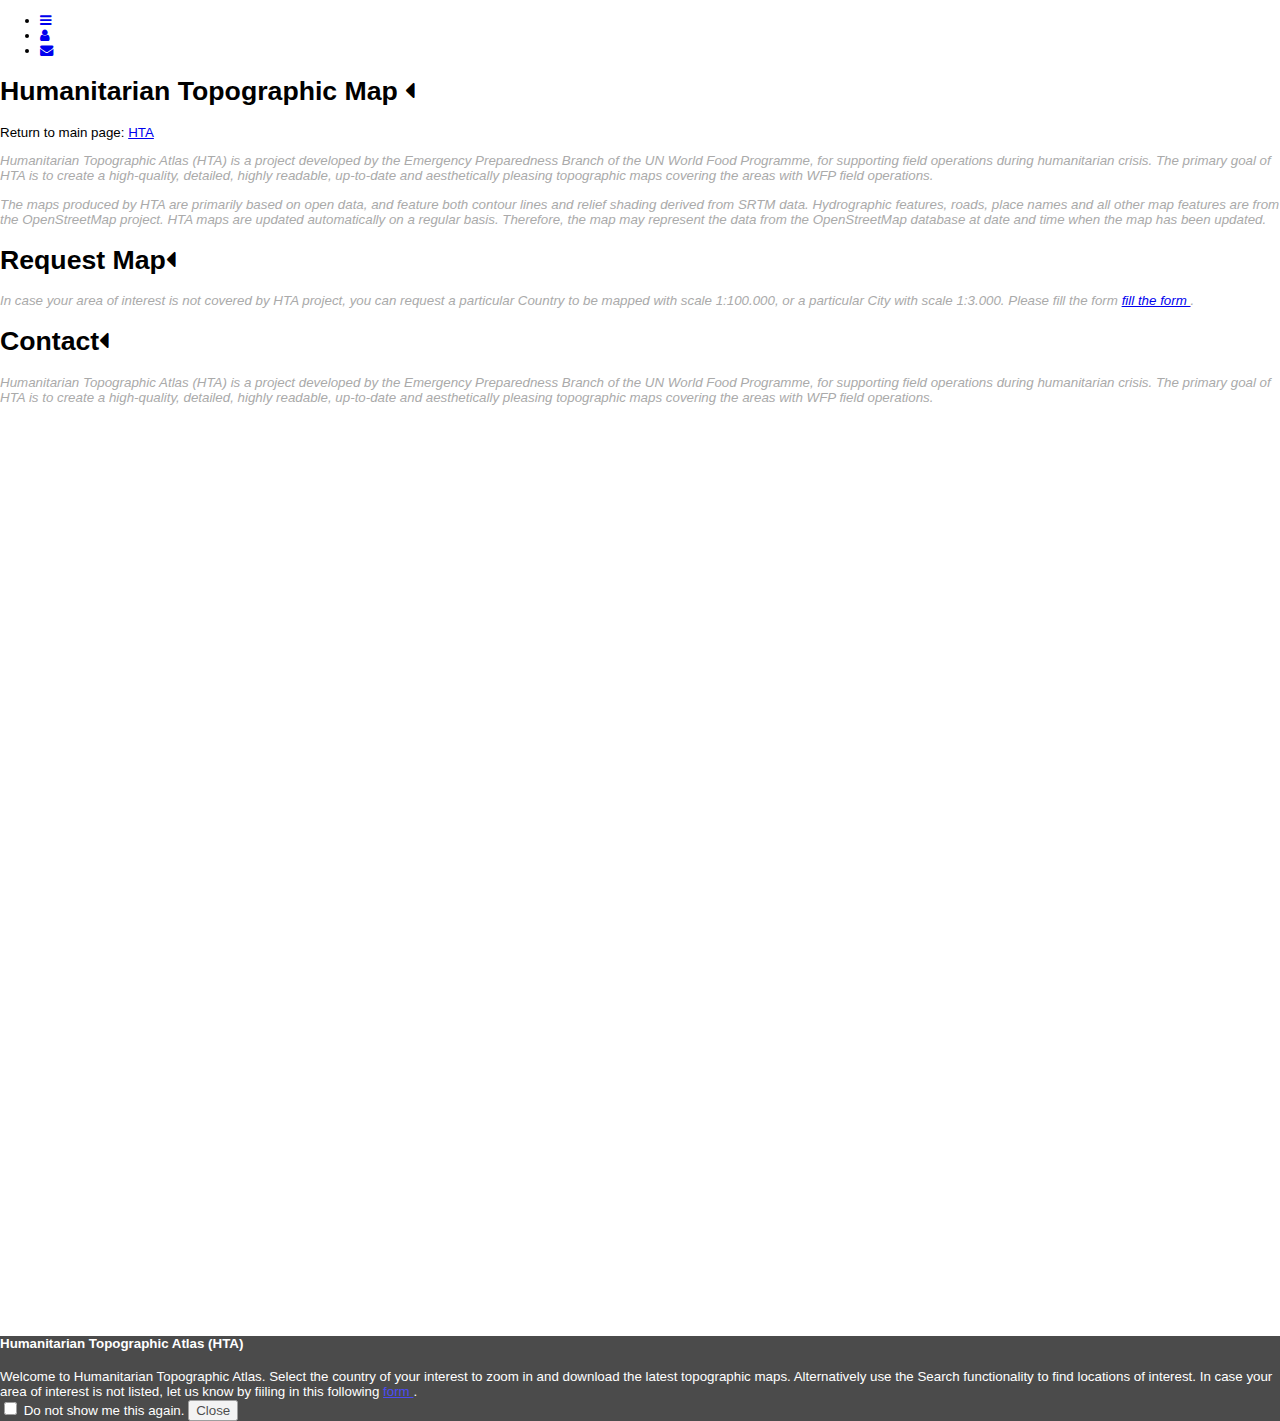
==== atlas.html @ 2e737c6b "hta" ====
<!DOCTYPE html>
<html>
<head>
    <title>HTA Map</title>
    <!-- Favicon-->
    <link rel="shortcut icon" href="img/favicon.ico">

    <meta name="viewport" content="width=device-width, initial-scale=1.0, maximum-scale=1.0, user-scalable=no">

    <link href="https://maxcdn.bootstrapcdn.com/font-awesome/4.1.0/css/font-awesome.min.css" rel="stylesheet">
    <link rel="stylesheet" href="css/ol/ol.css" type="text/css">
    <link rel="stylesheet" href="css/ol/ol3-sidebar.css" />
    <link rel="stylesheet" href="css/ol/ol-geocoder.css" />
    <!-- Bootstrap core CSS -->
    <link href="vendor/bootstrap/css/bootstrap.min.css" rel="stylesheet">
    <style>
        body {
            padding: 0;
            margin: 0;
            overflow: hidden;
        }

        html, body, #map {
            height: 100%;
            font: 10pt "Helvetica Neue", Arial, Helvetica, sans-serif;
        }

        .lorem {
            font-style: italic;
            color: #AAA;
        }

        .ol-popup {
        position: absolute;
        background-color: white;
        -webkit-filter: drop-shadow(0 1px 4px rgba(0,0,0,0.2));
        filter: drop-shadow(0 1px 4px rgba(0,0,0,0.2));
        padding: 15px;
        border-radius: 10px;
        border: 1px solid #cccccc;
        bottom: 12px;
        left: -50px;
        min-width: 280px;
      }
      .ol-popup:after, .ol-popup:before {
        top: 100%;
        border: solid transparent;
        content: " ";
        height: 0;
        width: 0;
        position: absolute;
        pointer-events: none;
      }
      .ol-popup:after {
        border-top-color: white;
        border-width: 10px;
        left: 48px;
        margin-left: -10px;
      }
      .ol-popup:before {
        border-top-color: #cccccc;
        border-width: 11px;
        left: 48px;
        margin-left: -11px;
      }
      .ol-popup-closer {
        text-decoration: none;
        position: absolute;
        top: 2px;
        right: 8px;
      }
      .ol-popup-closer:after {
        content: "x";
      }

      .customExtentZoomClass {
          /* Copied from ol-zoom-extent */
          top: 4.643em;
          left: .48em;
          width: 2.1875em;
           height: 2.1875em;
      }
      .customExtentZoomClass button {
        width: 1.5625em;
        height: 1.5625em;
        background: url(img/white_globe_icon.png);
        background-size: 17px;
        background-repeat: no-repeat;
        background-position: center center;
        background-color: rgba(0, 60, 136, 0.5);;
      }

    </style>
</head>
<body>
    <div id="sidebar" class="sidebar collapsed">
        <!-- Nav tabs -->
        <div class="sidebar-tabs">
            <ul role="tablist">
                <li><a href="#home" role="tab"><i class="fa fa-bars"></i></a></li>
                <li><a href="#profile" role="tab"><i class="fa fa-user"></i></a></li>
                <li><a href="mailto:hq.gis@wfp.org " role="tab" target="_blank"><i class="fa fa-envelope"></i></a></li>
                <!-- <li class="disabled"><a href="#messages" role="tab"><i class="fa fa-envelope"></i></a></li> -->
                <!-- <li><a href="https://github.com/Turbo87/sidebar-v2" role="tab" target="_blank"><i class="fa fa-github"></i></a></li> -->
            </ul>
            <!--
            <ul role="tablist">
                <li><a href="#settings" role="tab"><i class="fa fa-gear"></i></a></li>
            </ul>
            -->
        </div>

        <!-- Tab panes -->
        <div class="sidebar-content">

            <div class="sidebar-pane" id="home">
                <h1 class="sidebar-header">
                    Humanitarian Topographic Map
                    <span class="sidebar-close"><i class="fa fa-caret-left"></i></span>
                </h1>

                <p>Return to main page: <a href="http://vagrant-test.local.com/">HTA</a></p>

                <p class="lorem">Humanitarian Topographic Atlas (HTA) is a project developed by the Emergency Preparedness Branch of the UN World Food Programme, for supporting field operations during humanitarian crisis. The primary goal of HTA is to create a high-quality, detailed, highly readable, up-to-date and aesthetically pleasing topographic maps covering the areas with WFP field operations.</p>

                <p class="lorem">The maps produced by HTA are primarily based on open data, and feature both contour lines and relief shading derived from SRTM data. Hydrographic features, roads, place names and all other map features are from the OpenStreetMap project. HTA maps are updated automatically on a regular basis. Therefore, the map may represent the data from the OpenStreetMap database at date and time when the map has been updated.</p>
            </div>

            <div class="sidebar-pane" id="profile">
                <h1 class="sidebar-header">Request Map<span class="sidebar-close"><i class="fa fa-caret-left"></i></span></h1>

                <p class="lorem">In case your area of interest is not covered by HTA project, you can request a particular Country to be mapped with scale 1:100.000, or a particular City with scale 1:3.000. Please fill the form <a href="https://docs.google.com/forms/d/e/1FAIpQLSfsWXRa-0ltg_ziOTRtv96LP7BXjXIll_emEvXgUSFzvYFOtA/viewform?c=0&w=1&usp=embed_googleplus" target="_blank">fill the form </a>. </p>
            </div>

            <div class="sidebar-pane" id="messages">
                <h1 class="sidebar-header">Contact<span class="sidebar-close"><i class="fa fa-caret-left"></i></span></h1>
<!--  -->
                <p class="lorem">Humanitarian Topographic Atlas (HTA) is a project developed by the Emergency Preparedness Branch of the UN World Food Programme, for supporting field operations during humanitarian crisis. The primary goal of HTA is to create a high-quality, detailed, highly readable, up-to-date and aesthetically pleasing topographic maps covering the areas with WFP field operations.</p>
            </div>
            <!--
            <div class="sidebar-pane" id="settings">
                <h1 class="sidebar-header">Settings<span class="sidebar-close"><i class="fa fa-caret-left"></i></span></h1>
            </div>
            -->
        </div>
    </div>

    <div id="map" class="sidebar-map"></div>

    <!-- The Modal -->
    <div class="modal fade" id="introduction" style=" opacity:0.7; color:white;">
      <div class="modal-dialog">
        <div class="modal-content" style="background-color: black">

          <!-- Modal Header -->
          <div class="modal-header">
            <h4 class="modal-title">Humanitarian Topographic Atlas (HTA)</h4>
            <!-- <button type="button" class="close" data-dismiss="modal">&times;</button> -->
          </div>

          <!-- Modal body -->
          <div class="modal-body">
            Welcome to Humanitarian Topographic Atlas. Select the country of your interest to zoom in and download the latest topographic maps. Alternatively use the Search functionality to find locations of interest. In case your area of interest is not listed, let us know by fiiling in this following <a href="https://docs.google.com/forms/d/e/1FAIpQLSfsWXRa-0ltg_ziOTRtv96LP7BXjXIll_emEvXgUSFzvYFOtA/viewform?c=0&w=1&usp=embed_googleplus" target="_blank"> form </a>.
          </div>

          <!-- Modal footer -->
          <div class="modal-footer">
            <label class="custom-control custom-checkbox">
              <input type="checkbox" class="custom-control-input" id="modal_checkbox">
              <span class="custom-control-indicator"></span>
              <span class="custom-control-description">Do not show me this again.</span>
            </label>
            <button type="button" class="btn btn-secondary" data-dismiss="modal" id="close_btn">Close</button>
          </div>

        </div>
      </div>
    </div>


    <!-- popup   -->
    <div id="popup" class="ol-popup" style="display:none;">
      <a href="#" id="popup-closer" class="ol-popup-closer"></a>
      <div id="popup-content"></div>
    </div>

    <script src="http://openlayers.org/en/master/build/ol.js" type="text/javascript"></script>
    <script src="js/ol/ol3-sidebar.js"></script>
    <script src="http://code.jquery.com/jquery-1.11.0.min.js"></script>
    <script src="/js/ol/ol-geocoder-debug.js"></script>
    <script src="vendor/bootstrap/js/bootstrap.bundle.min.js"></script>
    <!-- <script src="https://cdn.jsdelivr.net/npm/ol-geocoder"></script> -->
    <script>

      var bing_api_key = 'AnSsDFo9S5gmFZIU7ZxiZrVNCUcAC1ZUv6LtNO38kI7QemgYDt6F2IU2eFyyHx1Y'
      var filterstring = "map_done='yes'";


      var style = new ol.style.Style({
        fill: new ol.style.Fill({
          color: 'rgba(255, 255, 255, 0.3)'
        }),
        stroke: new ol.style.Stroke({
          color: '#319FD3',
          width: 0.8
        }),
        /* // add country names text
        text: new ol.style.Text({
          font: '12px Calibri,sans-serif',
          fill: new ol.style.Fill({
            color: '#000'
          }),
          stroke: new ol.style.Stroke({
            color: '#fff',
            width: 3
          })
        })
        */
      });


      // load the geojson file with the bnd
      var vectorLayer = new ol.layer.Vector({
          source: new ol.source.Vector({
            format: new ol.format.GeoJSON(),
            url: 'http://vagrant-test.local.com/json/countries_selected.js'
          }),
          style: function(feature) {
            //style.getText().setText(feature.get('ADM0'));
            return style;
          }
      });

      var grid_layer = new ol.layer.Tile({
        //extent: [-13884991, 2870341, -7455066, 6338219],
        source: new ol.source.TileWMS({
          url: 'http://ogcserver.gis.wfp.org/geoserver/wms',
          params: {'LAYERS': 'geonode:view_wld_grid_100ka1_wfp', 'FORMAT': 'image/png8', 'TRANSPARENT': true, 'CQL_FILTER': filterstring, 'TILED': true },
          serverType: 'geoserver',
          transition: 0
        }),
        visible: false,
        //preload: 1
      })

      grid_layer.set('name', 'grid_layer');
      var layers = [
        new ol.layer.Tile({
          preload: Infinity,
          source: new ol.source.BingMaps({
            key: bing_api_key,
            imagerySet: 'AerialWithLabels',
          })
        }),
        grid_layer,
        vectorLayer
      ];

      var view = new ol.View({
          center: ol.proj.transform([7, 21.2], 'EPSG:4326', 'EPSG:3857'),
          zoom: 3
      });

      var map = new ol.Map({
        target: 'map',
        layers: layers,
        view: view
      });

      var sidebar = new ol.control.Sidebar({ element: 'sidebar', position: 'left' });
      var overviewmap = new ol.control.OverviewMap({ collapsed: false });
      var zoomtoextent = new ol.control.ZoomToExtent({
        label:'',
        className: 'customExtentZoomClass',
        extent: [-14669604.225220628, -1683728.209864731, 16228077.09632646, 6515213.192116415],
      });
      map.addControl(sidebar);
      map.addControl(overviewmap);
      map.addControl(zoomtoextent);

      //popup
      var container = $('#popup')[0];
      var content = $('#popup-content')[0];
      var closer = $('#popup-closer')[0];

      //close popup
      closer.onclick = function() {
        popup_overlay.setPosition(undefined);
        closer.blur();
        return false;
      };

      // overlay for popup
      var popup_overlay = new ol.Overlay({
        element: container,
        autoPan: true,
        autoPanAnimation: {
          duration: 250
        }
      });
      map.addOverlay(popup_overlay);

      map.on('click', function(evt) {
        var feature = map.forEachFeatureAtPixel(evt.pixel,
        function(feature, vectorLayer) {
          return feature;
        });
        if (feature) {
          var geometry = feature.getGeometry();
          var extent = geometry.getExtent();
          view.fit(extent);
          map.getView().setZoom(7);
          current_zoom = map.getView().getZoom();
          if (current_zoom >=5){
            getPopup();
            //setTimeout(function() {
            //    grid_layer.setVisible(true);
            //}, 1000);
            vectorLayer.setVisible(false);
          }
        }
      });

      map.on('moveend', (function() {
        //map_extent = map.getView().calculateExtent(map.getSize())
        var current_zoom = map.getView().getZoom();
        if (current_zoom >=6){

          setTimeout(function() {
              grid_layer.setVisible(true);
          }, 200);
          vectorLayer.setVisible(false);
          getPopup();
        } else {
          grid_layer.setVisible(false);
          vectorLayer.setVisible(true);
        }
      }));

      // function for getting the popup
      var getPopup = function() {
        map.on('click', function (evt) {
          var viewResolution = map.getView().getResolution();
          var coord = evt.coordinate;
            if (grid_layer.getVisible() && grid_layer.get('name') != 'Basemap') {
              var url = grid_layer.getSource().getGetFeatureInfoUrl(coord, viewResolution, 'EPSG:3857', {
                  'INFO_FORMAT': 'text/html',
                  'FEATURE_COUNT': '2',
              });
              if (url) {
                  $("#popup").css("display", "block");
                  popup_overlay.setPosition(coord);
                  content.innerHTML = '<iframe src="' + url + '" id="id_iframe" style="border:0px #BD8D46 dotted;" scrolling="auto" frameborder="no" align="center"></iframe>';
              }
            }
        });
      }

    /*
   var style = new ol.style.Style({
       image: icon,
    });
    */
    var geocoder = new Geocoder('nominatim', {
      provider: 'osm',
      autoComplete: 'true',
      //featureType: 'country',
      autoCompleteMinLength: '2',
      //countrycodes: 'ht,lk,do,sy,td',
      lang: 'en-US', //en-US, fr-FR
      placeholder: 'Search for ...',
      targetType: 'glass-button',
      limit: 13,
      keepOpen: false,
      //featureStyle: style
    });

    map.addControl(geocoder);

    geocoder.on('addresschosen', function(evt){
      var feature = evt.feature,
          coord = evt.coordinate,
          address = evt.address;
      map.getView().setZoom(6);
      map.getView().setCenter(coord);

      // some popup solution
      //content.innerHTML = '<p>'+ address.formatted +'</p>';
      //overlay.setPosition(coord);
    });

    // modal
      $(window).load(function() {
        var showmodal = localStorage.getItem("checked_modal");
        if (showmodal !== "checked"){
          $('#introduction').modal('show');
        }
      });

      $(function() {
        $(".custom-control-input").change(function() {
          $(".custom-control-input").toggleClass("checked", this.checked)
        }).change();

        $( "#close_btn" ).on( "click", function() {
          var checkbox_val = $("#modal_checkbox").hasClass("checked");
          if (checkbox_val){
            localStorage.setItem("checked_modal", "checked");
          }
        });
      });

  </script>
  <script src="js/ol_custom/highlight_vector.js"></script>
</body>
</html>
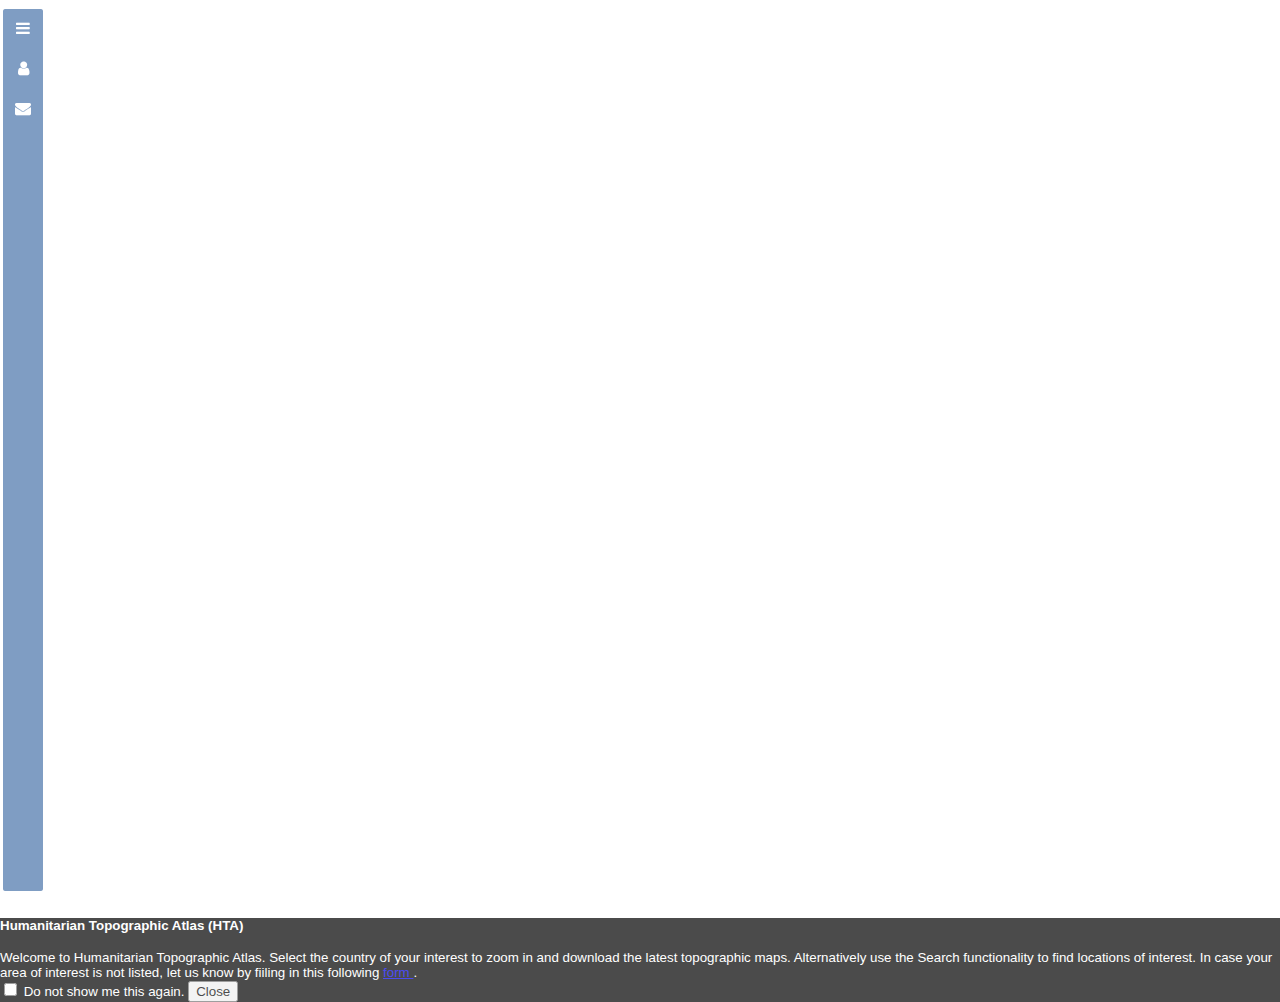
==== commit a8405a48: "fix the zoom issue and geocoder" ====
--- a/atlas.html
+++ b/atlas.html
@@ -9,8 +9,8 @@
 
     <link href="https://maxcdn.bootstrapcdn.com/font-awesome/4.1.0/css/font-awesome.min.css" rel="stylesheet">
     <link rel="stylesheet" href="css/ol/ol.css" type="text/css">
-    <link rel="stylesheet" href="css/ol/ol3-sidebar.css" />
-    <link rel="stylesheet" href="css/ol/ol-geocoder.css" />
+    <link rel="stylesheet" href="css/ol/ol3-sidebar.min.css" />
+    <link rel="stylesheet" href="css/ol/ol-geocoder.min.css" />
     <!-- Bootstrap core CSS -->
     <link href="vendor/bootstrap/css/bootstrap.min.css" rel="stylesheet">
     <style>
@@ -184,16 +184,16 @@
       <div id="popup-content"></div>
     </div>
 
-    <script src="http://openlayers.org/en/master/build/ol.js" type="text/javascript"></script>
-    <script src="js/ol/ol3-sidebar.js"></script>
-    <script src="http://code.jquery.com/jquery-1.11.0.min.js"></script>
-    <script src="/js/ol/ol-geocoder-debug.js"></script>
+    <script src="js/ol/ol_v4.6.5.js" type="text/javascript"></script>
+    <script src="js/ol/ol3-sidebar.min.js"></script>
+    <script src="js/jquery/jquery-1.11.0.min.js"></script>
+    <script src="js/ol/ol-geocoder.js"></script>
     <script src="vendor/bootstrap/js/bootstrap.bundle.min.js"></script>
     <!-- <script src="https://cdn.jsdelivr.net/npm/ol-geocoder"></script> -->
     <script>
 
       var bing_api_key = 'AnSsDFo9S5gmFZIU7ZxiZrVNCUcAC1ZUv6LtNO38kI7QemgYDt6F2IU2eFyyHx1Y'
-      var filterstring = "map_done='yes'";
+      var filterstring = "published='yes'";
 
 
       var style = new ol.style.Style({
@@ -234,7 +234,7 @@
       var grid_layer = new ol.layer.Tile({
         //extent: [-13884991, 2870341, -7455066, 6338219],
         source: new ol.source.TileWMS({
-          url: 'http://ogcserver.gis.wfp.org/geoserver/wms',
+          url: 'http://geonode.wfp.org/geoserver/wms',
           params: {'LAYERS': 'geonode:view_wld_grid_100ka1_wfp', 'FORMAT': 'image/png8', 'TRANSPARENT': true, 'CQL_FILTER': filterstring, 'TILED': true },
           serverType: 'geoserver',
           transition: 0
@@ -306,10 +306,7 @@
           return feature;
         });
         if (feature) {
-          var geometry = feature.getGeometry();
-          var extent = geometry.getExtent();
-          view.fit(extent);
-          map.getView().setZoom(7);
+          //map.getView().setZoom(6);
           current_zoom = map.getView().getZoom();
           if (current_zoom >=5){
             getPopup();
@@ -317,6 +314,10 @@
             //    grid_layer.setVisible(true);
             //}, 1000);
             vectorLayer.setVisible(false);
+          } else {
+            var geometry = feature.getGeometry();
+            var extent = geometry.getExtent();
+            view.fit(extent);
           }
         }
       });
@@ -325,7 +326,6 @@
         //map_extent = map.getView().calculateExtent(map.getSize())
         var current_zoom = map.getView().getZoom();
         if (current_zoom >=6){
-
           setTimeout(function() {
               grid_layer.setVisible(true);
           }, 200);
@@ -342,16 +342,56 @@
         map.on('click', function (evt) {
           var viewResolution = map.getView().getResolution();
           var coord = evt.coordinate;
+
             if (grid_layer.getVisible() && grid_layer.get('name') != 'Basemap') {
               var url = grid_layer.getSource().getGetFeatureInfoUrl(coord, viewResolution, 'EPSG:3857', {
                   'INFO_FORMAT': 'text/html',
                   'FEATURE_COUNT': '2',
+
               });
+              /*
+              if (url) {
+                var parser = new ol.format.GeoJSON();
+                console.log(parser)
+                $.ajax({
+                      url: url,
+                      dataType: 'jsonp',
+                      jsonpCallback: 'parseResponse'
+                    }).then(function(response) {
+                      var result = parser.readFeatures(response);
+                      if (result.length) {
+                        console.log(result)
+                        var iso3 = [];
+                        var map_code = [];
+                        var url_pdf = [];
+                        for (var i = 0, ii = result.length; i < ii; ++i) {
+                          iso3.push(result[i].get('iso3_all'));
+                          map_code.push(result[i].get('map_code'));
+                          url_pdf.push(result[i].get('url'));
+                        }
+
+
+
+                        for (i = 0; i < iso3.length; i++) {
+                          popup_content = "<p><b> 100k Topographic Map of grid " + map_code[i] + "</b> </p> <hr> <ul> <li> something </li> <li>sdfsdf </li> <li> sdfsf </li> <ul/>"
+                        }
+                        $("#popup").css("display", "block");
+                        popup_overlay.setPosition(coord);
+                        content.innerHTML = '<p>You clicked here:</p><code>'
+
+                        //content.innerHTML = iso3.join(', ');
+                        //content.innerHTML = map_code.join(', ');
+                        //content.innerHTML = url_pdf.join(', ');
+                      }
+                    });
+              } */
+
               if (url) {
                   $("#popup").css("display", "block");
                   popup_overlay.setPosition(coord);
                   content.innerHTML = '<iframe src="' + url + '" id="id_iframe" style="border:0px #BD8D46 dotted;" scrolling="auto" frameborder="no" align="center"></iframe>';
               }
+
             }
         });
       }
@@ -361,17 +401,20 @@
        image: icon,
     });
     */
+
     var geocoder = new Geocoder('nominatim', {
-      provider: 'osm',
+      provider: 'bing',
+      key: bing_api_key,
       autoComplete: 'true',
       //featureType: 'country',
-      autoCompleteMinLength: '2',
+      autoCompleteMinLength: '4',
       //countrycodes: 'ht,lk,do,sy,td',
       lang: 'en-US', //en-US, fr-FR
       placeholder: 'Search for ...',
       targetType: 'glass-button',
       limit: 13,
       keepOpen: false,
+      preventDefault: false,
       //featureStyle: style
     });
 
--- a/css/ol/ol3-sidebar.min.css
+++ b/css/ol/ol3-sidebar.min.css
@@ -0,0 +1 @@
+.sidebar{position:absolute;top:0;bottom:0;width:100%;overflow:hidden;z-index:2000}.sidebar.collapsed{width:40px}@media (min-width:768px) and (max-width:991px){.sidebar{width:305px}.sidebar-pane{min-width:265px}}@media (min-width:992px) and (max-width:1199px){.sidebar{width:390px}}@media (min-width:1200px){.sidebar{width:460px}}.sidebar-left{left:0;border-right:3px solid transparent}.sidebar-right{right:0;border-left:3px solid transparent}@media (min-width:768px){.sidebar{top:6px;bottom:6px;transition:width .5s;border:3px solid transparent;border-radius:4px}.sidebar-left{left:6px}.sidebar-right{right:6px}}.sidebar-tabs{top:0;bottom:0;height:100%;background-color:rgba(0,60,136,.5)}.sidebar-left .sidebar-tabs{left:0}.sidebar-right .sidebar-tabs{right:0}.sidebar-tabs,.sidebar-tabs>ul{position:absolute;width:40px;margin:0;padding:0;list-style-type:none}.sidebar-tabs>li,.sidebar-tabs>ul>li{width:100%;height:40px;color:#fff;font-size:12pt;overflow:hidden;transition:all 80ms}.sidebar-tabs>li:hover,.sidebar-tabs>ul>li:hover{color:#fff;background-color:rgba(0,60,136,.6)}.sidebar-tabs>li.active,.sidebar-tabs>ul>li.active{color:#fff;background-color:#0074d9}.sidebar-tabs>li.disabled,.sidebar-tabs>ul>li.disabled{color:rgba(255,255,255,.4)}.sidebar-tabs>li.disabled:hover,.sidebar-tabs>ul>li.disabled:hover{background:0 0}.sidebar-tabs>li.disabled>a,.sidebar-tabs>ul>li.disabled>a{cursor:default}.sidebar-tabs>li>a,.sidebar-tabs>ul>li>a{display:block;width:100%;height:100%;line-height:40px;color:inherit;text-decoration:none;text-align:center}.sidebar-tabs>ul+ul{bottom:0}.sidebar-content{position:absolute;top:0;bottom:0;background-color:rgba(255,255,255,.95);overflow-x:hidden;overflow-y:auto}.sidebar-left .sidebar-content{left:40px;right:0}.sidebar-right .sidebar-content{left:0;right:40px}.sidebar.collapsed>.sidebar-content{overflow-y:hidden}.sidebar-pane{display:none;left:0;right:0;box-sizing:border-box;padding:10px 20px}.sidebar-pane.active{display:block}.sidebar-header{margin:-10px -20px 0;height:40px;padding:0 20px;line-height:40px;font-size:14.4pt;color:#fff;background-color:#0074d9}.sidebar-right .sidebar-header{padding-left:40px}.sidebar-close{position:absolute;top:0;width:40px;height:40px;text-align:center;cursor:pointer}.sidebar-left .sidebar-close{right:0}.sidebar-right .sidebar-close{left:0}.sidebar{background-color:rgba(255,255,255,.4)}.sidebar-tabs{overflow:hidden}.sidebar-left~.sidebar-map .ol-scale-line,.sidebar-left~.sidebar-map .ol-zoom{margin-left:46px}@media (min-width:768px) and (max-width:991px){.sidebar-left~.sidebar-map .ol-scale-line,.sidebar-left~.sidebar-map .ol-zoom{margin-left:317px}}@media (min-width:992px) and (max-width:1199px){.sidebar-pane{min-width:350px}.sidebar-left~.sidebar-map .ol-scale-line,.sidebar-left~.sidebar-map .ol-zoom{margin-left:402px}}@media (min-width:1200px){.sidebar-pane{min-width:420px}.sidebar-left~.sidebar-map .ol-scale-line,.sidebar-left~.sidebar-map .ol-zoom{margin-left:472px}}@media (min-width:768px){.sidebar-tabs{border-radius:2px 0 0 2px}.collapsed .sidebar-tabs{border-radius:2px}.sidebar-content{border-radius:0 2px 2px 0}.sidebar-left~.sidebar-map .ol-scale-line,.sidebar-left~.sidebar-map .ol-zoom{transition:margin-left .5s}.sidebar-left.collapsed~.sidebar-map .ol-scale-line,.sidebar-left.collapsed~.sidebar-map .ol-zoom{margin-left:52px}.sidebar-left~.sidebar-map .customExtentZoomClass,.sidebar-left~.sidebar-map .ol-scale-line{transition:margin-left .5s}}.sidebar-left~.sidebar-map .customExtentZoomClass,.sidebar-left~.sidebar-map .ol-scale-line{margin-left:46px}@media (min-width:768px) and (max-width:991px){.sidebar-left~.sidebar-map .customExtentZoomClass,.sidebar-left~.sidebar-map .ol-scale-line{margin-left:317px}}@media (min-width:992px) and (max-width:1199px){.sidebar-left~.sidebar-map .customExtentZoomClass,.sidebar-left~.sidebar-map .ol-scale-line{margin-left:402px}}@media (min-width:1200px){.sidebar-left~.sidebar-map .customExtentZoomClass,.sidebar-left~.sidebar-map .ol-scale-line{margin-left:472px}}@media (min-width:768px){.sidebar-left.collapsed~.sidebar-map .customExtentZoomClass,.sidebar-left.collapsed~.sidebar-map .ol-scale-line{margin-left:52px}.sidebar-left~.sidebar-map .ol-geocoder,.sidebar-left~.sidebar-map .ol-scale-line{transition:margin-left .5s}}.sidebar-left~.sidebar-map .ol-geocoder,.sidebar-left~.sidebar-map .ol-scale-line{margin-left:46px}.sidebar-right~.sidebar-map .ol-attribution,.sidebar-right~.sidebar-map .ol-full-screen,.sidebar-right~.sidebar-map .ol-rotate{margin-right:46px}@media (min-width:768px) and (max-width:991px){.sidebar-left~.sidebar-map .ol-geocoder,.sidebar-left~.sidebar-map .ol-scale-line{margin-left:317px}.sidebar-right~.sidebar-map .ol-attribution,.sidebar-right~.sidebar-map .ol-full-screen,.sidebar-right~.sidebar-map .ol-rotate{margin-right:317px}}@media (min-width:992px) and (max-width:1199px){.sidebar-left~.sidebar-map .ol-geocoder,.sidebar-left~.sidebar-map .ol-scale-line{margin-left:402px}.sidebar-right~.sidebar-map .ol-attribution,.sidebar-right~.sidebar-map .ol-full-screen,.sidebar-right~.sidebar-map .ol-rotate{margin-right:402px}}@media (min-width:1200px){.sidebar-left~.sidebar-map .ol-geocoder,.sidebar-left~.sidebar-map .ol-scale-line{margin-left:472px}.sidebar-right~.sidebar-map .ol-attribution,.sidebar-right~.sidebar-map .ol-full-screen,.sidebar-right~.sidebar-map .ol-rotate{margin-right:472px}}@media (min-width:768px){.sidebar-left.collapsed~.sidebar-map .ol-geocoder,.sidebar-left.collapsed~.sidebar-map .ol-scale-line{margin-left:52px}.sidebar-right~.sidebar-map .ol-attribution,.sidebar-right~.sidebar-map .ol-full-screen,.sidebar-right~.sidebar-map .ol-rotate{transition:margin-right .5s}.sidebar-right.collapsed~.sidebar-map .ol-attribution,.sidebar-right.collapsed~.sidebar-map .ol-full-screen,.sidebar-right.collapsed~.sidebar-map .ol-rotate{margin-right:52px}}
--- a/css/ol/ol-geocoder.min.css
+++ b/css/ol/ol-geocoder.min.css
@@ -0,0 +1,7 @@
+/*!
+ * ol-geocoder - v3.2.0
+ * A geocoder extension for OpenLayers.
+ * https://github.com/jonataswalker/ol-geocoder
+ * Built: Sat Jul 28 2018 15:24:04 GMT-0300 (Brasilia Standard Time)
+ */
+.ol-geocoder.gcd-gl-container{box-sizing:border-box;left:.48em;position:absolute;top:7.18em}.ol-geocoder.gcd-gl-container *,.ol-geocoder.gcd-gl-container :after,.ol-geocoder.gcd-gl-container :before{box-sizing:inherit}.ol-geocoder .gcd-gl-control{height:2.1875em;overflow:hidden;transition:width .2s,height .2s;width:2.1875em}.ol-geocoder .gcd-gl-expanded{height:2.1875em;width:15.625em}.ol-geocoder .gcd-gl-input{background-color:#fff;border:1px solid #ccc;color:#222;font-family:inherit;font-size:.875em;left:2.5em;padding:5px;position:absolute;top:.25em;width:14.84375em;z-index:99}.ol-geocoder .gcd-gl-input:focus{border:none;box-shadow:inset 0 0 0 1px #4d90fe,inset 0 0 5px #4d90fe;outline:none}.ol-geocoder .gcd-gl-reset{background-color:transparent;border:none;cursor:pointer;display:inline-block;height:100%;line-height:1.4;outline:0;position:absolute;right:0;top:0;width:1.5625em;z-index:100}.ol-geocoder .gcd-gl-reset:after{color:#333;content:"\d7";cursor:pointer;display:inline-block;font-size:1.5em}.ol-geocoder .gcd-gl-btn{background-image:url("[data-uri]");background-position:50%;background-repeat:no-repeat;height:1.5625em;left:.125em;position:absolute;top: 0.125em;0.125em;width:1.5625em}.ol-geocoder ul.gcd-gl-result{background-color:#fff;border-radius:4px;border-top:none;border-top-left-radius:0;border-top-right-radius:0;box-shadow:0 1px 7px rgba(0,0,0,.8);left:2em;list-style:none;margin:0;max-height:18.75em;overflow-x:hidden;overflow-y:auto;padding:0;position:absolute;top:2.1875em;transition:max-height .3s ease-in;white-space:normal;width:16.25em}.ol-geocoder ul.gcd-gl-result>li{border-bottom:1px solid #eee;line-height:.875rem;overflow:hidden;padding:0;width:100%}.ol-geocoder ul.gcd-gl-result>li>a{display:block;padding:3px 5px;text-decoration:none}.ol-geocoder ul.gcd-gl-result>li>a:hover{background-color:#d4d4d4}.ol-geocoder ul.gcd-gl-result>li:nth-child(odd){background-color:#e0ffe0}.ol-geocoder ul.gcd-gl-result:empty{display:none}.ol-geocoder.gcd-txt-container{box-sizing:border-box;height:4.375em;left:calc(50% - 12.5em);position:absolute;top:.5em;width:25em}.ol-geocoder.gcd-txt-container *,.ol-geocoder.gcd-txt-container :after,.ol-geocoder.gcd-txt-container :before{box-sizing:inherit}.ol-geocoder .gcd-txt-control{background-color:#fff;border:1px solid #ccc;height:4.375em;overflow:hidden;position:relative;width:100%}.ol-geocoder .gcd-txt-input{background-color:transparent;border:none;font-family:inherit;font-size:.875em;height:100%;left:0;padding:5px 30px 5px 40px;position:absolute;text-indent:6px;top:0;width:100%;z-index:99}.ol-geocoder .gcd-txt-input:focus{box-shadow:inset 0 0 0 1px #4d90fe,inset 0 0 6px #4d90fe;outline:none}.ol-geocoder .gcd-txt-reset{background-color:transparent;border:none;cursor:pointer;display:inline-block;height:100%;line-height:100%;outline:0;position:absolute;right:0;top:0;vertical-align:middle;width:2.5em;z-index:100}.ol-geocoder .gcd-txt-reset:after{color:#333;content:"\d7";cursor:pointer;display:inline-block;font-size:2em}.ol-geocoder .gcd-txt-glass{background-image:url("data:image/svg+xml;charset=utf-8,%3Csvg xmlns='http://www.w3.org/2000/svg' width='32' height='32'%3E%3Cpath fill='%23333' d='M29.156 29.961l-.709.709a2.006 2.006 0 0 1-2.838 0l-5.676-5.674c-.656-.658-.729-1.644-.281-2.412l-3.104-3.102a9.975 9.975 0 0 1-5.965 1.979C5.043 21.461.552 16.97.552 11.43S5.043 1.398 10.583 1.398c5.541 0 10.031 4.491 10.031 10.032 0 2.579-.98 4.923-2.58 6.7l3.035 3.035c.768-.447 1.754-.375 2.41.283l5.676 5.674c.784.785.784 2.056.001 2.839zM18.088 11.389a7.524 7.524 0 0 0-7.524-7.523 7.523 7.523 0 1 0-.001 15.046 7.525 7.525 0 0 0 7.525-7.523z'/%3E%3C/svg%3E");background-position:50%;background-repeat:no-repeat;background-size:1.38889em;display:inline-block;height:100%;left:0;position:absolute;top:0;width:2.5em;z-index:100}.ol-geocoder ul.gcd-txt-result{background-color:#fff;border-radius:4px;border-top:none;border-top-left-radius:0;border-top-right-radius:0;box-shadow:0 1px 7px rgba(0,0,0,.8);left:0;list-style:none;margin:0;max-height:18.75em;overflow-x:hidden;overflow-y:auto;padding:0;position:absolute;top:4.575em;transition:max-height .3s ease-in;white-space:normal;width:25em}.ol-geocoder ul.gcd-txt-result>li{border-bottom:1px solid #eee;line-height:.875rem;overflow:hidden;padding:0;width:100%}.ol-geocoder ul.gcd-txt-result>li>a{display:block;padding:3px 5px;text-decoration:none}.ol-geocoder ul.gcd-txt-result>li>a:hover{background-color:#d4d4d4}.ol-geocoder ul.gcd-txt-result>li:nth-child(odd){background-color:#e0ffe0}.ol-geocoder ul.gcd-txt-result:empty{display:none}.ol-geocoder .gcd-hidden{opacity:0;visibility:hidden}.ol-geocoder .gcd-pseudo-rotate:after{animation:spin .7s linear infinite}@keyframes spin{0%{transform:rotate(0deg)}to{transform:rotate(1turn)}}.gcd-address,.gcd-road{color:#333;font-size:.875em;font-weight:500}.gcd-city{font-weight:400}.gcd-city,.gcd-country{color:#333;font-size:.75em}.gcd-country{font-weight:lighter}
